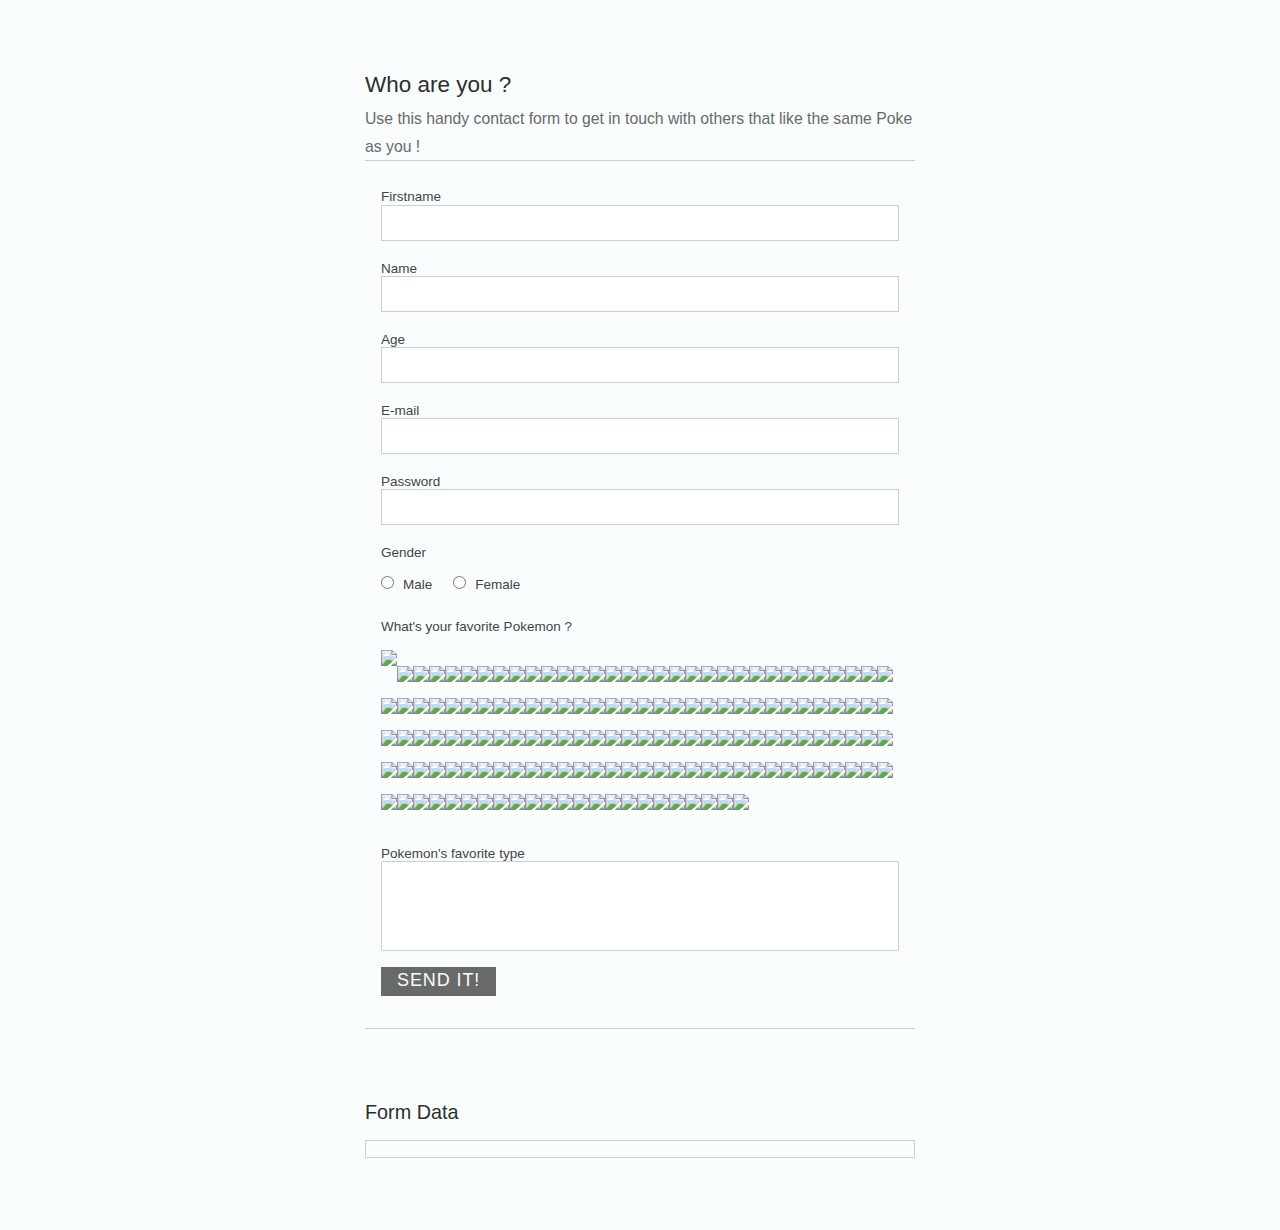
==== index.html @ 42c9fd8c "Add files via upload" ====
<!DOCTYPE html>
<html lang="en">

<head>
    <title>Pokeder</title>
    <meta charset="utf-8">
    <meta name="author" content="Laurine Lafontaine - Lucie Lesbats">
    <meta name="description" content="WEB Project" />
    <meta name="viewport" content="width=device-width, initial-scale=1.0, minimum-scale=1.0" />
    <link rel="stylesheet" href="css/styles.css">




</head>

<body>
    <section class="content">
        <h1 class="content__heading">Who are you ?</h1>
        <p class="content__lede">Use this handy contact form to get in touch with others that like the same Poke as you
            !</p>
        <form class="content__form contact-form">

            <div class="contact-form__input-group">
                <label class="contact-form__label" for="firstname">Firstname</label>
                <input class="contact-form__input contact-form__input--text" id="firstname" name="firstname" type="text" />
            </div>
            <div class="contact-form__input-group">
                <label class="contact-form__label" for="name">Name</label>
                <input class="contact-form__input contact-form__input--text" id="name" name="name" type="text" />
            </div>
            <div class="contact-form__input-group">
                <label class="contact-form__label" for="age">Age</label>
                <input class="contact-form__input contact-form__input--text" id="age" name="age" type="text" />
            </div>
            <div class="contact-form__input-group">
                <label class="contact-form__label" for="email">E-mail</label>
                <input class="contact-form__input contact-form__input--text" id="email" name="email" type="email" />
            </div>
            <div class="contact-form__input-group">
                <label class="contact-form__label" for="pwd">Password</label>
                <input class="contact-form__input contact-form__input--text" id="pwd" name="pwd" type="password" />
            </div>
            <div class="contact-form__input-group">
                <label class="contact-form__label" for="gender">Gender</label>
                <input class="contact-form__input contact-form__input--radio" id="gender-male" name="male" type="radio"
                    value="male" />
                <label class="contact-form__label contact-form__label--radio" for="gender-male">Male</label>
                <input class="contact-form__input contact-form__input--radio" id="gender-female" name="Female" type="radio"
                    value="female" />
                <label class="contact-form__label contact-form__label--radio" for="gender-female">Female</label>

            </div>
            <div class="contact-form__input-group">
                <label class="contact-form__label" for="pokeFav">What's your favorite Pokemon ?</label>
                <div id="pokemon">
                </div>
                <input id="pokeName" name="pokeName" type="hidden" value="">
                <div id="chosen"></div>
            </div>
            <div class="contact-form__input-group">
                <label class="contact-form__label" for="pokeType">Pokemon's favorite type</label>
                <select class="contact-form__input contact-form__input--select" id="pokeType" name="pokeType" multiple>

                </select>
            </div>

            <button class="contact-form__button" type="submit">Send It!</button>
        </form>
    </section>
    <div class="results">
        <h2 class="results__heading">Form Data</h2>
        <pre class="results__display-wrapper"><code class="results__display"></code></pre>
    </div>

    <script src="js/jquery-3.3.1.js"></script>
    <script src="js/script.js"></script>


</body>

</html>
---- css/styles.css ----
#pokemon {
    display: flex;
    flex-wrap: wrap;
}

* {
    margin: 0;
    padding: 0;
}

form {
    margin-top: 5em;
}

/* A simple reset. */
*,
::before,
::after {
    margin: 0;
    box-sizing: border-box;
}

/* Heydon Pickering’s lobotomized owl. Details: https://bit.ly/1H7MXUD */
*+* {
    margin-top: 16px;
    margin-top: 1rem;
}

/* Set up fonts, colors and all that jazz. */
body {
    background: #f9fdfe;
    color: #686a69;
    font-family: 'Open Sans', sans-serif;
    font-size: 18px;
    line-height: 1.75;
    text-rendering: optimizeLegibility;
    -webkit-font-smoothing: antialiased;
    -moz-osx-font-smoothing: grayscale;
}

/* Headings use a different font because they’re hipsters. */
h1,
h2 {
    color: #2a2f2c;
    font-family: Lato, sans-serif;
    font-weight: 300;
    line-height: 1.125;
}

/* Set up general layout rules for outer containers. */
.content,
.results {
    width: 90vw;
    max-width: 550px;
    margin: 8vh auto;
}

.content__heading {
    font-size: 125%;
}

.content__lede {
    margin-top: 8px;
    margin-top: 0.5rem;
    font-size: 87.5%;
}

.results__heading {
    font-size: 110%;
}

.results__display-wrapper {
    margin-top: 16px;
    margin-top: 1rem;
    padding: 8px 16px;
    padding: 0.5rem 1rem;
    background: #f9fdfe;
    border: 1px solid #cdcfcf;
    overflow-x: scroll;
}

.contact-form {
    position: relative;
    display: block;
    margin: 0;
    padding: 16px 0 32px;
    padding: 1rem 0 2rem;
    border-top: 1px solid #cdcfcf;
    border-bottom: 1px solid #cdcfcf;
    overflow: hidden;
}

.contact-form__input-group {
    margin-top: 4px;
    margin-top: 0.25rem;
    padding: 8px 16px;
    padding: 0.5rem 1rem;
}

.contact-form__label {
    display: block;
    color: #414643;
    font-family: Lato, sans-serif;
    font-size: 75%;
    line-height: 1.125;
}

.contact-form__label--checkbox-group {
    display: inline-block;
    margin-right: 16px;
    margin-right: 1rem;
    font-size: 75%;
}

.contact-form__label--checkbox,
.contact-form__label--radio {
    display: inline-block;
    margin-left: 4px;
    margin-left: 0.25rem;
}

.contact-form__input {
    display: block;
    margin-top: 0;
    padding: 8px 12px;
    padding: 0.5rem 0.75rem;
    border: 1px solid #cdcfcf;
    width: 100%;
    font-family: 'Open Sans', sans-serif;
    font-size: 16px;
    font-size: 1rem;
    transition: 150ms border-color linear;
}

.contact-form__input--checkbox,
.contact-form__input--radio {
    display: inline-block;
    width: auto;
}

.contact-form__input--checkbox~.contact-form__input--checkbox,
.contact-form__input--radio~.contact-form__input--radio {
    margin-left: 16px;
    margin-left: 1rem;
}

.contact-form__input:focus,
.contact-form__input:active {
    border-color: #686a69;
    outline: 0;
}

.contact-form__button {
    display: block;
    margin: 8px 16px 0;
    margin: 0.5rem 1rem 0;
    padding: 0 16px 2px;
    padding: 0 1rem 0.125rem;
    background-color: #686a69;
    border: 0;
    color: #f9fdfe;
    font-family: lato, sans-serif;
    font-size: 100%;
    letter-spacing: 0.05em;
    line-height: 1.5;
    text-transform: uppercase;
    transition: 150ms all linear;
}

.contact-form__button:hover,
.contact-form__button:active,
.contact-form__button:focus {
    background: #2a2f2c;
    cursor: pointer;
    outline: 0;
}
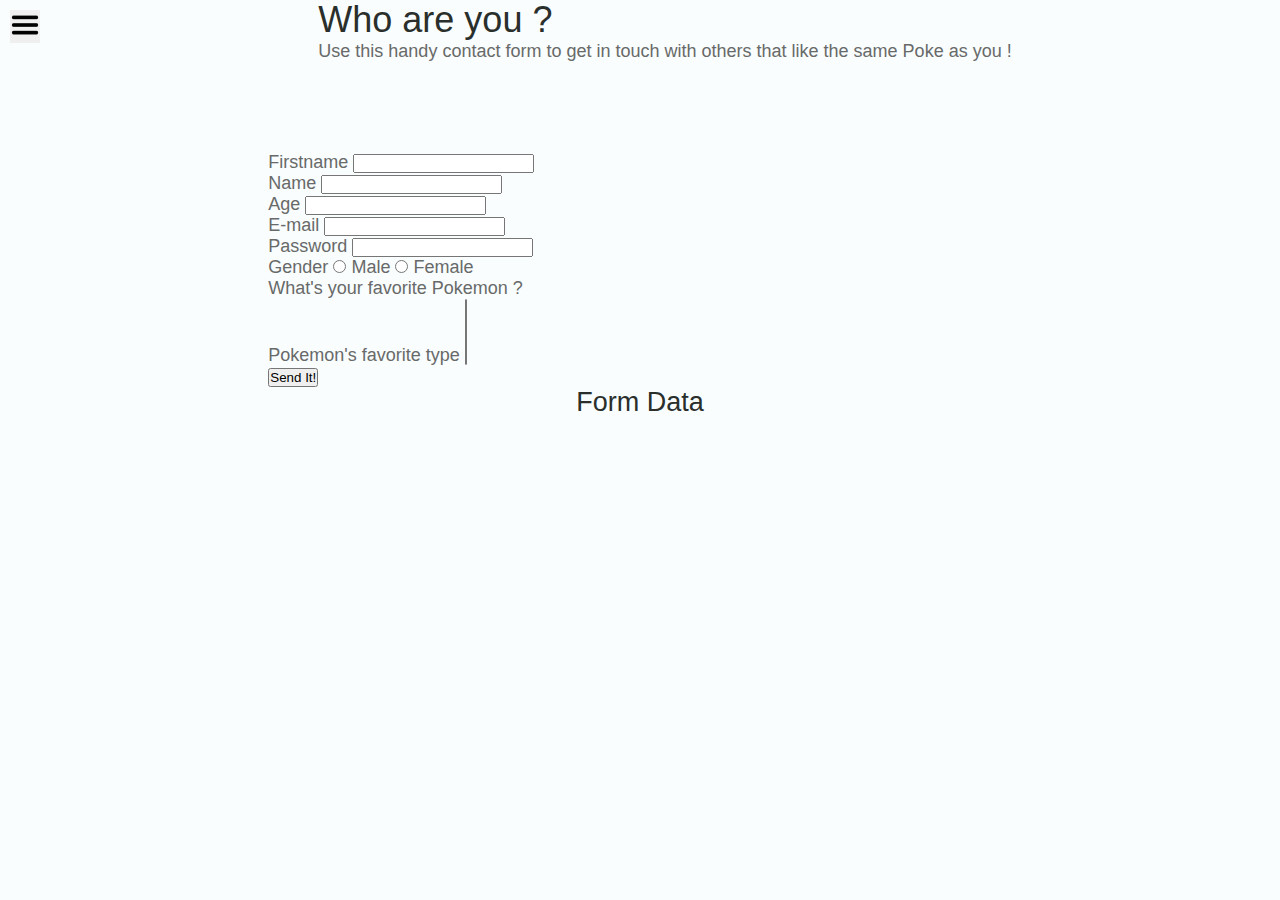
==== commit 9723a069: "Cours du 29/11" ====
--- a/index.html
+++ b/index.html
@@ -7,71 +7,74 @@
     <meta name="author" content="Laurine Lafontaine - Lucie Lesbats">
     <meta name="description" content="WEB Project" />
     <meta name="viewport" content="width=device-width, initial-scale=1.0, minimum-scale=1.0" />
+    <link rel="icon" href="img/favicon.png"/>
     <link rel="stylesheet" href="css/styles.css">
-
-
-
-
 </head>
 
 <body>
-    <section class="content">
-        <h1 class="content__heading">Who are you ?</h1>
-        <p class="content__lede">Use this handy contact form to get in touch with others that like the same Poke as you
-            !</p>
-        <form class="content__form contact-form">
+    <nav>
+        <ul>
+            <li>Item 1</li>
+            <li>Item 2</li>
+            <li>Item 3</li>
+            <li>Item 4</li>
+        </ul>
+    </nav>
+    <main>
+       <button type="button" id="bouton"><img src="img/menu_icon.png" alt="menu"/> </button>
+        <section class="content">
+            <h1 class="firstPar">Who are you ?</h1>
+            <p class=" firstPar">Use this handy contact form to get in touch with others that like the same Poke as you !</p>
+            <form>
+                <div>
+                    <label for="firstname">Firstname</label>
+                    <input id="firstname" name="firstname" type="text" />
+                </div>
+                <div>
+                    <label for="name">Name</label>
+                    <input id="name" name="name" type="text" />
+                </div>
+                <div>
+                    <label for="age">Age</label>
+                    <input id="age" name="age" type="text" />
+                </div>
+                <div>
+                    <label for="email">E-mail</label>
+                    <input id="email" name="email" type="email" />
+                </div>
+                <div>
+                    <label for="pwd">Password</label>
+                    <input id="pwd" name="pwd" type="password" />
+                </div>
+                <div>
+                    <label for="gender">Gender</label>
+                    <input id="gender-male" name="male" type="radio" value="male" />
+                    <label for="gender-male">Male</label>
+                    <input id="gender-female" name="Female" type="radio" value="female" />
+                    <label for="gender-female">Female</label>
 
-            <div class="contact-form__input-group">
-                <label class="contact-form__label" for="firstname">Firstname</label>
-                <input class="contact-form__input contact-form__input--text" id="firstname" name="firstname" type="text" />
-            </div>
-            <div class="contact-form__input-group">
-                <label class="contact-form__label" for="name">Name</label>
-                <input class="contact-form__input contact-form__input--text" id="name" name="name" type="text" />
-            </div>
-            <div class="contact-form__input-group">
-                <label class="contact-form__label" for="age">Age</label>
-                <input class="contact-form__input contact-form__input--text" id="age" name="age" type="text" />
-            </div>
-            <div class="contact-form__input-group">
-                <label class="contact-form__label" for="email">E-mail</label>
-                <input class="contact-form__input contact-form__input--text" id="email" name="email" type="email" />
-            </div>
-            <div class="contact-form__input-group">
-                <label class="contact-form__label" for="pwd">Password</label>
-                <input class="contact-form__input contact-form__input--text" id="pwd" name="pwd" type="password" />
-            </div>
-            <div class="contact-form__input-group">
-                <label class="contact-form__label" for="gender">Gender</label>
-                <input class="contact-form__input contact-form__input--radio" id="gender-male" name="male" type="radio"
-                    value="male" />
-                <label class="contact-form__label contact-form__label--radio" for="gender-male">Male</label>
-                <input class="contact-form__input contact-form__input--radio" id="gender-female" name="Female" type="radio"
-                    value="female" />
-                <label class="contact-form__label contact-form__label--radio" for="gender-female">Female</label>
+                </div>
+                <div>
+                    <label for="pokeFav">What's your favorite Pokemon ?</label>
+                    <div id="pokemon">
+                    </div>
+                    <input id="pokeName" name="pokeName" type="hidden" value="">
+                    <div id="chosen"></div>
+                </div>
+                <div>
+                    <label for="pokeType">Pokemon's favorite type</label>
+                    <select id="pokeType" name="pokeType" multiple>
 
-            </div>
-            <div class="contact-form__input-group">
-                <label class="contact-form__label" for="pokeFav">What's your favorite Pokemon ?</label>
-                <div id="pokemon">
+                    </select>
                 </div>
-                <input id="pokeName" name="pokeName" type="hidden" value="">
-                <div id="chosen"></div>
-            </div>
-            <div class="contact-form__input-group">
-                <label class="contact-form__label" for="pokeType">Pokemon's favorite type</label>
-                <select class="contact-form__input contact-form__input--select" id="pokeType" name="pokeType" multiple>
-
-                </select>
-            </div>
-
-            <button class="contact-form__button" type="submit">Send It!</button>
-        </form>
-    </section>
-    <div class="results">
-        <h2 class="results__heading">Form Data</h2>
-        <pre class="results__display-wrapper"><code class="results__display"></code></pre>
-    </div>
+                <button type="submit">Send It!</button>
+            </form>
+        </section>
+        <div class="results">
+            <h2>Form Data</h2>
+            <pre><code></code></pre>
+        </div>
+    </main>
 
     <script src="js/jquery-3.3.1.js"></script>
     <script src="js/script.js"></script>
--- a/css/styles.css
+++ b/css/styles.css
@@ -1,176 +1,80 @@
+body {
+    background: #f9fdfe;
+    color: #686a69;
+    font-family: 'Open Sans', sans-serif;
+    font-size: 18px;
+}
+* {
+    margin: 0;
+    padding: 0;
+}
+
+
+
+/* Nav */
+#bouton{
+    transition: all 1s cubic-bezier(0.65,0.01,0.3,1);
+    position: fixed;
+    top: 0;
+    left: 0;
+    transform: translateX(0px);
+    border: none;
+    margin: 10px;
+}
+#bouton img{
+    width: 30px;
+}
+nav {
+    width: 300px;
+    height: 100vh;
+    background-color: aqua;
+    margin: 0;
+    position: fixed;
+    top: 0;
+    left: 0;
+    transform: translateX(-300px);
+    transition: transform 1s cubic-bezier(0.65,0.01,0.3,1);
+}
+.actived{
+    transform: translateX(0px);
+}
+.decale{
+    transform: translateX(300px)!important;
+}
+
+
+
+/* Main */
+h1, h2 {
+    color: #2a2f2c;
+    font-family: Lato, sans-serif;
+    font-weight: 300;
+    line-height: 1.125;
+}
+.firstPar{
+    margin-left: 50px;
+}
+main{
+    display: flex;
+    flex-direction: column;
+    justify-content: center;
+    align-content: center;
+    align-items: center;
+}
+
 #pokemon {
     display: flex;
     flex-wrap: wrap;
 }
 
-* {
-    margin: 0;
-    padding: 0;
-}
+
 
 form {
     margin-top: 5em;
 }
 
-/* A simple reset. */
-*,
-::before,
-::after {
-    margin: 0;
-    box-sizing: border-box;
-}
 
-/* Heydon Pickering’s lobotomized owl. Details: https://bit.ly/1H7MXUD */
-*+* {
-    margin-top: 16px;
-    margin-top: 1rem;
-}
 
-/* Set up fonts, colors and all that jazz. */
-body {
-    background: #f9fdfe;
-    color: #686a69;
-    font-family: 'Open Sans', sans-serif;
-    font-size: 18px;
-    line-height: 1.75;
-    text-rendering: optimizeLegibility;
-    -webkit-font-smoothing: antialiased;
-    -moz-osx-font-smoothing: grayscale;
-}
 
-/* Headings use a different font because they’re hipsters. */
-h1,
-h2 {
-    color: #2a2f2c;
-    font-family: Lato, sans-serif;
-    font-weight: 300;
-    line-height: 1.125;
-}
 
-/* Set up general layout rules for outer containers. */
-.content,
-.results {
-    width: 90vw;
-    max-width: 550px;
-    margin: 8vh auto;
-}
 
-.content__heading {
-    font-size: 125%;
-}
-
-.content__lede {
-    margin-top: 8px;
-    margin-top: 0.5rem;
-    font-size: 87.5%;
-}
-
-.results__heading {
-    font-size: 110%;
-}
-
-.results__display-wrapper {
-    margin-top: 16px;
-    margin-top: 1rem;
-    padding: 8px 16px;
-    padding: 0.5rem 1rem;
-    background: #f9fdfe;
-    border: 1px solid #cdcfcf;
-    overflow-x: scroll;
-}
-
-.contact-form {
-    position: relative;
-    display: block;
-    margin: 0;
-    padding: 16px 0 32px;
-    padding: 1rem 0 2rem;
-    border-top: 1px solid #cdcfcf;
-    border-bottom: 1px solid #cdcfcf;
-    overflow: hidden;
-}
-
-.contact-form__input-group {
-    margin-top: 4px;
-    margin-top: 0.25rem;
-    padding: 8px 16px;
-    padding: 0.5rem 1rem;
-}
-
-.contact-form__label {
-    display: block;
-    color: #414643;
-    font-family: Lato, sans-serif;
-    font-size: 75%;
-    line-height: 1.125;
-}
-
-.contact-form__label--checkbox-group {
-    display: inline-block;
-    margin-right: 16px;
-    margin-right: 1rem;
-    font-size: 75%;
-}
-
-.contact-form__label--checkbox,
-.contact-form__label--radio {
-    display: inline-block;
-    margin-left: 4px;
-    margin-left: 0.25rem;
-}
-
-.contact-form__input {
-    display: block;
-    margin-top: 0;
-    padding: 8px 12px;
-    padding: 0.5rem 0.75rem;
-    border: 1px solid #cdcfcf;
-    width: 100%;
-    font-family: 'Open Sans', sans-serif;
-    font-size: 16px;
-    font-size: 1rem;
-    transition: 150ms border-color linear;
-}
-
-.contact-form__input--checkbox,
-.contact-form__input--radio {
-    display: inline-block;
-    width: auto;
-}
-
-.contact-form__input--checkbox~.contact-form__input--checkbox,
-.contact-form__input--radio~.contact-form__input--radio {
-    margin-left: 16px;
-    margin-left: 1rem;
-}
-
-.contact-form__input:focus,
-.contact-form__input:active {
-    border-color: #686a69;
-    outline: 0;
-}
-
-.contact-form__button {
-    display: block;
-    margin: 8px 16px 0;
-    margin: 0.5rem 1rem 0;
-    padding: 0 16px 2px;
-    padding: 0 1rem 0.125rem;
-    background-color: #686a69;
-    border: 0;
-    color: #f9fdfe;
-    font-family: lato, sans-serif;
-    font-size: 100%;
-    letter-spacing: 0.05em;
-    line-height: 1.5;
-    text-transform: uppercase;
-    transition: 150ms all linear;
-}
-
-.contact-form__button:hover,
-.contact-form__button:active,
-.contact-form__button:focus {
-    background: #2a2f2c;
-    cursor: pointer;
-    outline: 0;
-}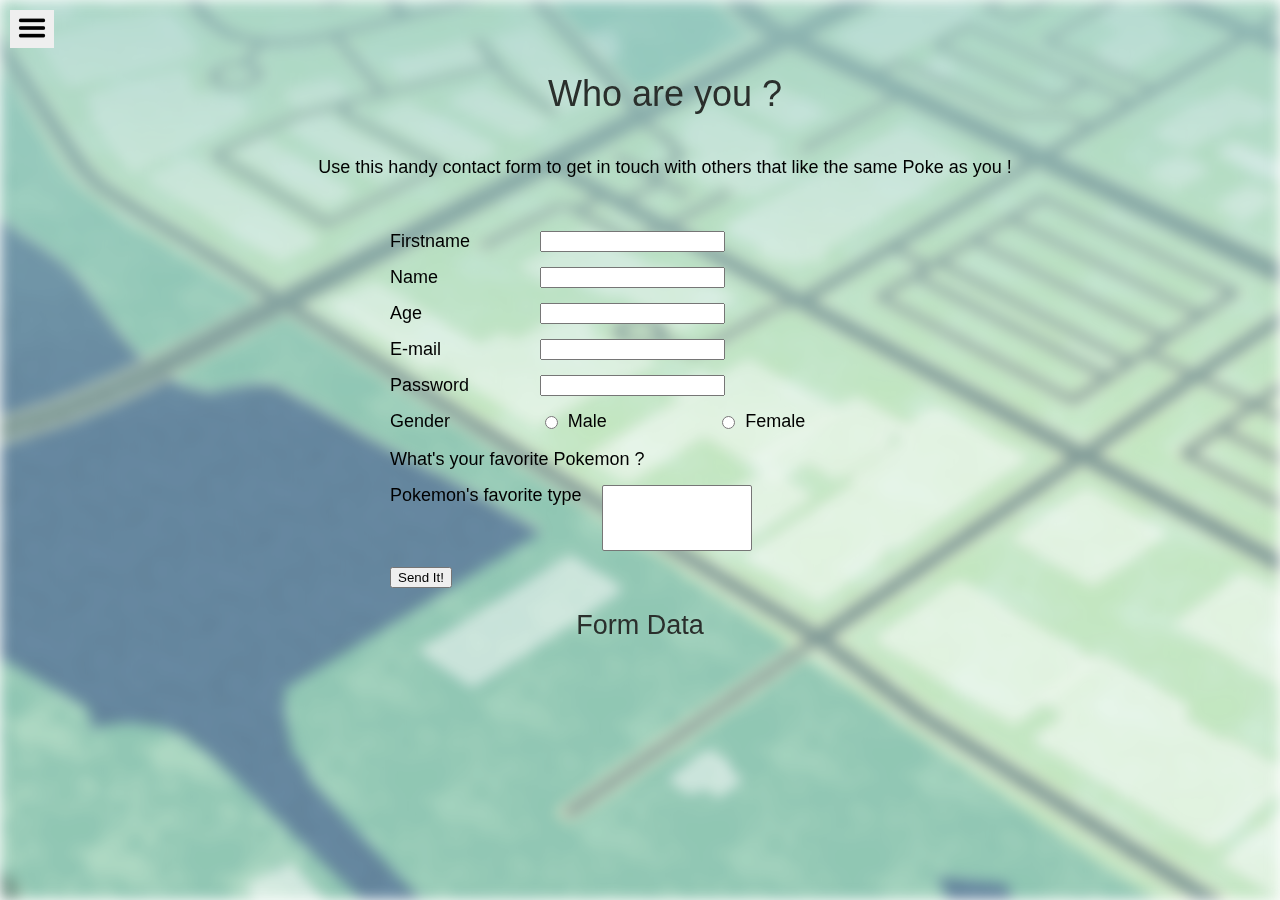
==== commit 6738e5a0: "4 dec" ====
--- a/index.html
+++ b/index.html
@@ -22,46 +22,46 @@
     </nav>
     <main>
        <button type="button" id="bouton"><img src="img/menu_icon.png" alt="menu"/> </button>
-        <section class="content">
+        <section id="content">
             <h1 class="firstPar">Who are you ?</h1>
             <p class=" firstPar">Use this handy contact form to get in touch with others that like the same Poke as you !</p>
             <form>
-                <div>
-                    <label for="firstname">Firstname</label>
+                <div class="divs">
+                    <label for="firstname" class="label">Firstname</label>
                     <input id="firstname" name="firstname" type="text" />
                 </div>
-                <div>
-                    <label for="name">Name</label>
+                <div class="divs">
+                    <label for="name" class="label">Name</label>
                     <input id="name" name="name" type="text" />
                 </div>
-                <div>
-                    <label for="age">Age</label>
+                <div class="divs">
+                    <label for="age" class="label">Age</label>
                     <input id="age" name="age" type="text" />
                 </div>
-                <div>
-                    <label for="email">E-mail</label>
+                <div class="divs">
+                    <label for="email" class="label">E-mail</label>
                     <input id="email" name="email" type="email" />
                 </div>
-                <div>
-                    <label for="pwd">Password</label>
+                <div class="divs">
+                    <label for="pwd" class="label">Password</label>
                     <input id="pwd" name="pwd" type="password" />
                 </div>
-                <div>
-                    <label for="gender">Gender</label>
+                <div class="divs">
+                    <label for="gender" class="label">Gender</label>
                     <input id="gender-male" name="male" type="radio" value="male" />
-                    <label for="gender-male">Male</label>
+                    <label for="gender-male" class="label">Male</label>
                     <input id="gender-female" name="Female" type="radio" value="female" />
-                    <label for="gender-female">Female</label>
+                    <label for="gender-female" class="label">Female</label>
 
                 </div>
-                <div>
+                <div class="divs">
                     <label for="pokeFav">What's your favorite Pokemon ?</label>
                     <div id="pokemon">
                     </div>
                     <input id="pokeName" name="pokeName" type="hidden" value="">
                     <div id="chosen"></div>
                 </div>
-                <div>
+                <div class="divs">
                     <label for="pokeType">Pokemon's favorite type</label>
                     <select id="pokeType" name="pokeType" multiple>
 
--- a/css/styles.css
+++ b/css/styles.css
@@ -1,12 +1,20 @@
 body {
-    background: #f9fdfe;
-    color: #686a69;
-    font-family: 'Open Sans', sans-serif;
+    color: black;
+    font-family: Lato, sans-serif;
     font-size: 18px;
+    margin: 0;
 }
-* {
-    margin: 0;
-    padding: 0;
+body::before{
+    content: '';
+    background-image: url(../img/background.jpg);
+    background-size: cover;
+    height: 100vh;
+    width: 100vw;
+    position: fixed;
+    top: 0;
+    left: 0;
+    z-index: -1;
+    filter:blur(7px) grayscale(70%);
 }
 
 
@@ -20,6 +28,7 @@
     transform: translateX(0px);
     border: none;
     margin: 10px;
+    padding: 3px 7px 2px 7px;
 }
 #bouton img{
     width: 30px;
@@ -47,9 +56,12 @@
 /* Main */
 h1, h2 {
     color: #2a2f2c;
-    font-family: Lato, sans-serif;
+    font-weight: bold;
     font-weight: 300;
     line-height: 1.125;
+}
+h1{
+    text-align: center;
 }
 .firstPar{
     margin-left: 50px;
@@ -57,11 +69,17 @@
 main{
     display: flex;
     flex-direction: column;
-    justify-content: center;
     align-content: center;
     align-items: center;
+    height: 100vh;
 }
-
+#content{
+    margin-top: 50px;
+    width: 800px;
+    display: flex;
+    flex-direction: column;
+    align-items: center;
+}
 #pokemon {
     display: flex;
     flex-wrap: wrap;
@@ -70,7 +88,24 @@
 
 
 form {
-    margin-top: 5em;
+    margin-top: 20px;
+    width: 500px;
+}
+.divs{
+    display: flex;
+    flex-direction: row;
+    margin: 15px 0;
+}
+.label{
+    display: block;
+    width: 150px;
+}
+#gender-female, #gender-male{
+    margin: 5px 10px;
+}
+#pokeType{
+    width: 150px;
+    margin-left: 20px;
 }
 
 
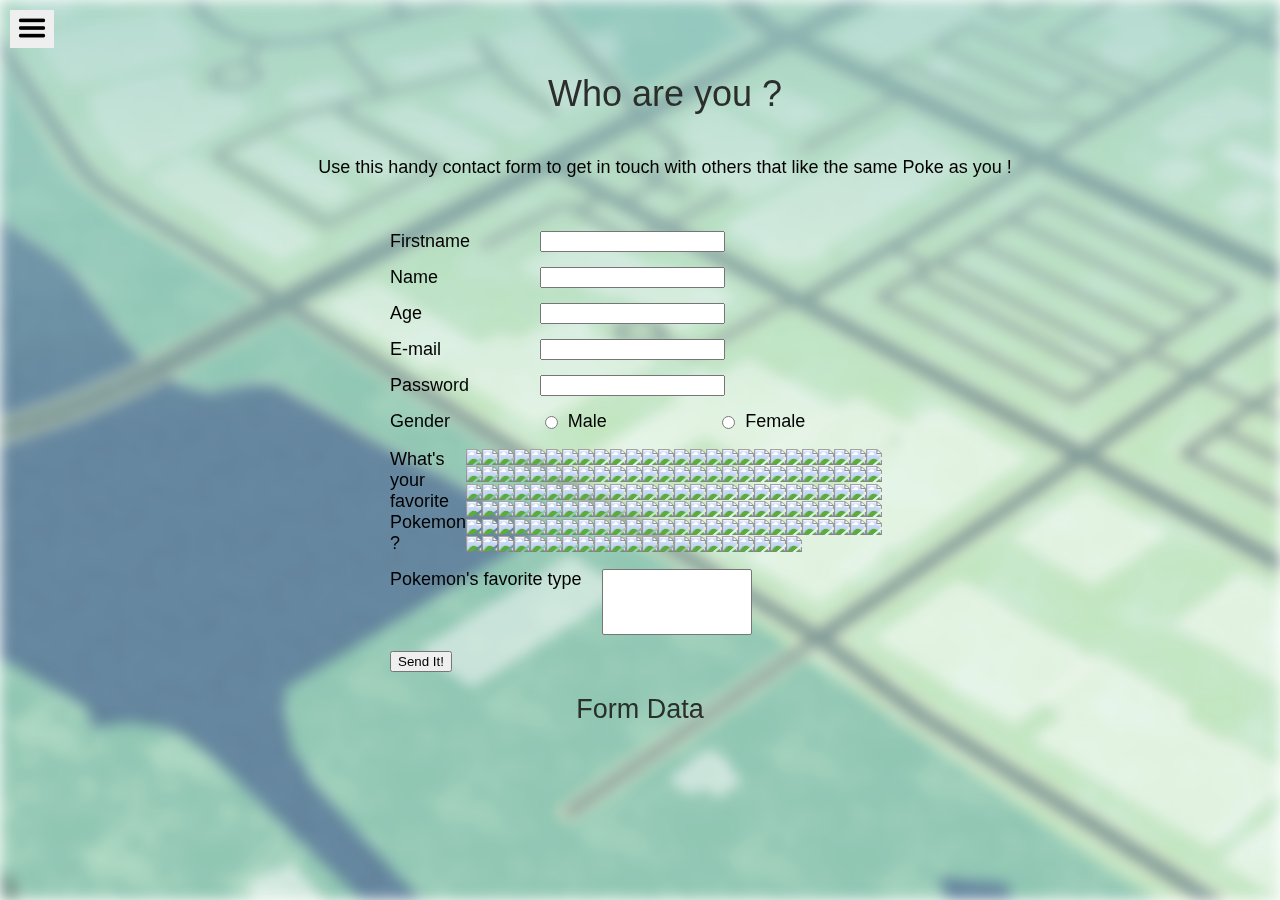
==== commit 3c9b9635: "6 dec" ====
--- a/index.html
+++ b/index.html
@@ -78,7 +78,7 @@
 
     <script src="js/jquery-3.3.1.js"></script>
     <script src="js/script.js"></script>
-
+    <script src="js/menu.js"></script>
 
 </body>
 
--- a/css/styles.css
+++ b/css/styles.css
@@ -110,6 +110,23 @@
 
 
 
+/* Slider */ 
+.section{
+    display: flex;
+    flex-direction: row;
+    justify-content: center;
+}
+
+.lesDiv img {
+    width: 300px;
+}
+.lesDiv p {
+    width: 200px;
+}
+.active{
+    display: block;
+}
 
 
 
+
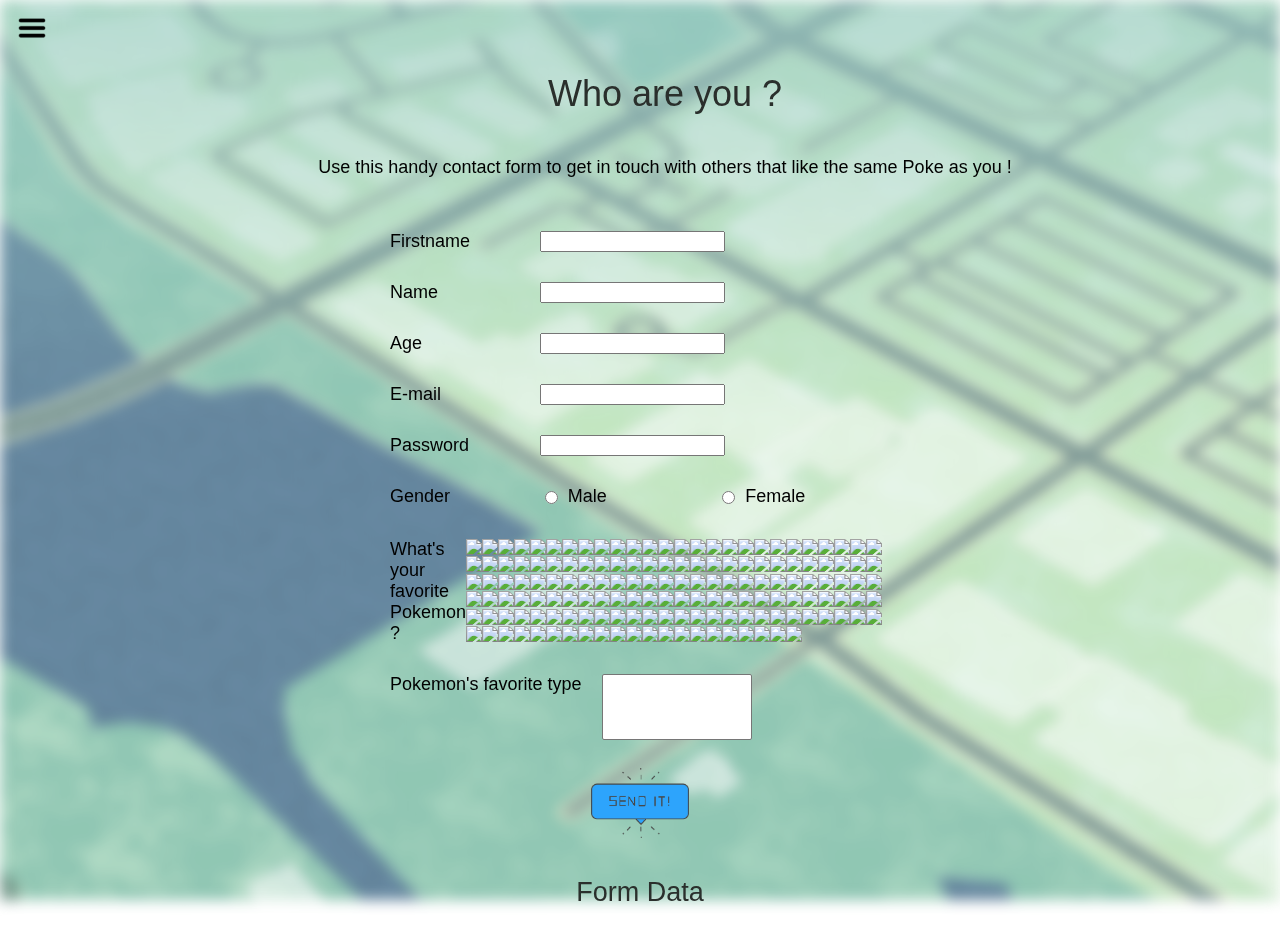
==== commit 443f8d23: "6 dec v2" ====
--- a/index.html
+++ b/index.html
@@ -67,7 +67,7 @@
 
                     </select>
                 </div>
-                <button type="submit">Send It!</button>
+                <button type="submit" id="sendIt"><img src="img/btnSendIt.png"/> </button>
             </form>
         </section>
         <div class="results">
--- a/css/styles.css
+++ b/css/styles.css
@@ -17,8 +17,6 @@
     filter:blur(7px) grayscale(70%);
 }
 
-
-
 /* Nav */
 #bouton{
     transition: all 1s cubic-bezier(0.65,0.01,0.3,1);
@@ -29,6 +27,8 @@
     border: none;
     margin: 10px;
     padding: 3px 7px 2px 7px;
+    background: none;
+    border: none;
 }
 #bouton img{
     width: 30px;
@@ -71,7 +71,7 @@
     flex-direction: column;
     align-content: center;
     align-items: center;
-    height: 100vh;
+    min-height: 100vh;
 }
 #content{
     margin-top: 50px;
@@ -84,12 +84,13 @@
     display: flex;
     flex-wrap: wrap;
 }
-
-
-
+/* Form */
 form {
     margin-top: 20px;
     width: 500px;
+    height: auto;
+    display: flex;
+    flex-direction: column;
 }
 .divs{
     display: flex;
@@ -107,26 +108,54 @@
     width: 150px;
     margin-left: 20px;
 }
+#sendIt{
+    background: none;
+    border: none;
+    height: 100px;
+}
+#sendIt img{
+    height: 70px;
+}
 
 
 
 /* Slider */ 
-.section{
+.section, .sectionBtnSlide{
     display: flex;
+    flex-direction: column;
+    justify-content: center;
+    align-content: center;
+}
+.sectionBtnSlide{
     flex-direction: row;
-    justify-content: center;
 }
-
+.lesDiv{
+    display: none;
+}
+.divActive{
+    display: flex;
+    flex-direction: column;
+    align-items: center;
+}
 .lesDiv img {
     width: 300px;
 }
 .lesDiv p {
-    width: 200px;
+    width: 250px;
+    text-align: justify;
 }
 .active{
     display: block;
 }
+.btnSlide{
+    margin: 0 100px;
+}
+.btnSlide, .btnSlide img{
+    width: 50px;
+    height: 50px;
+    background: none;
+    border: none;
+}
 
 
 
-
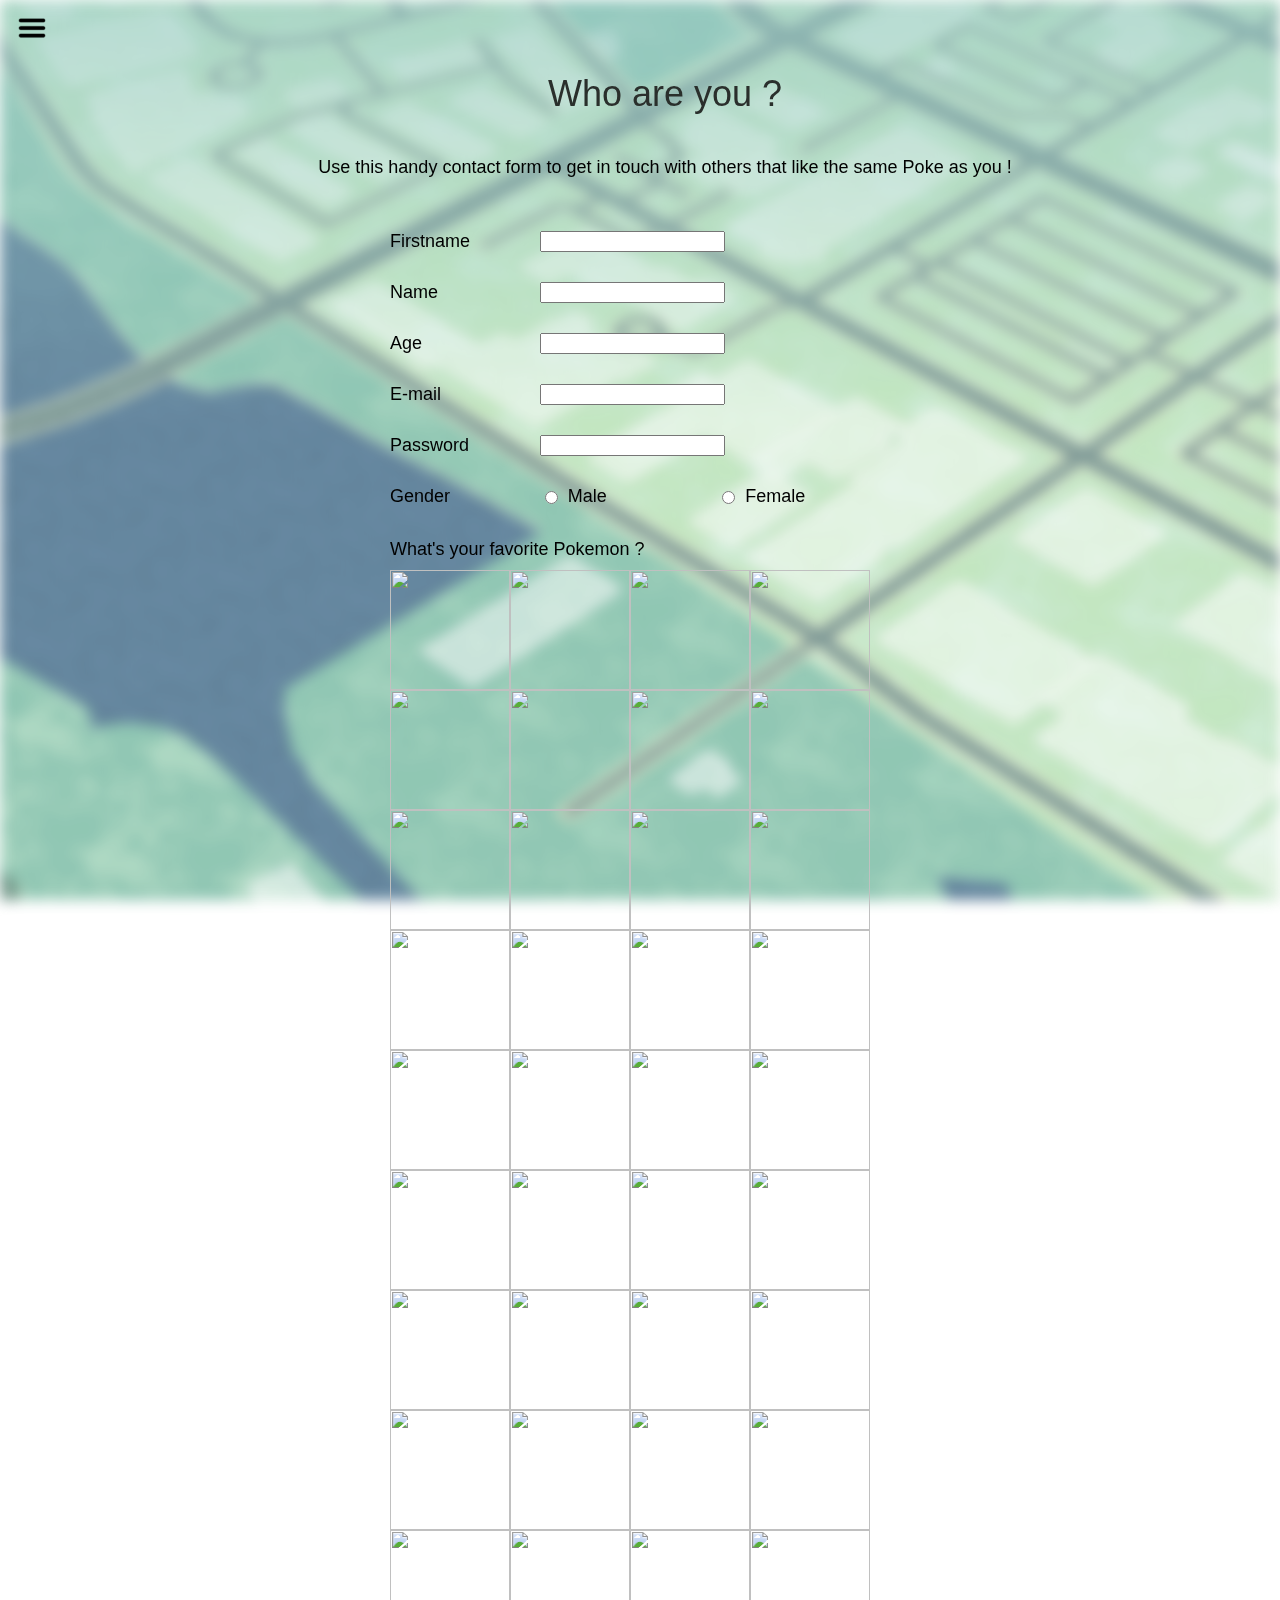
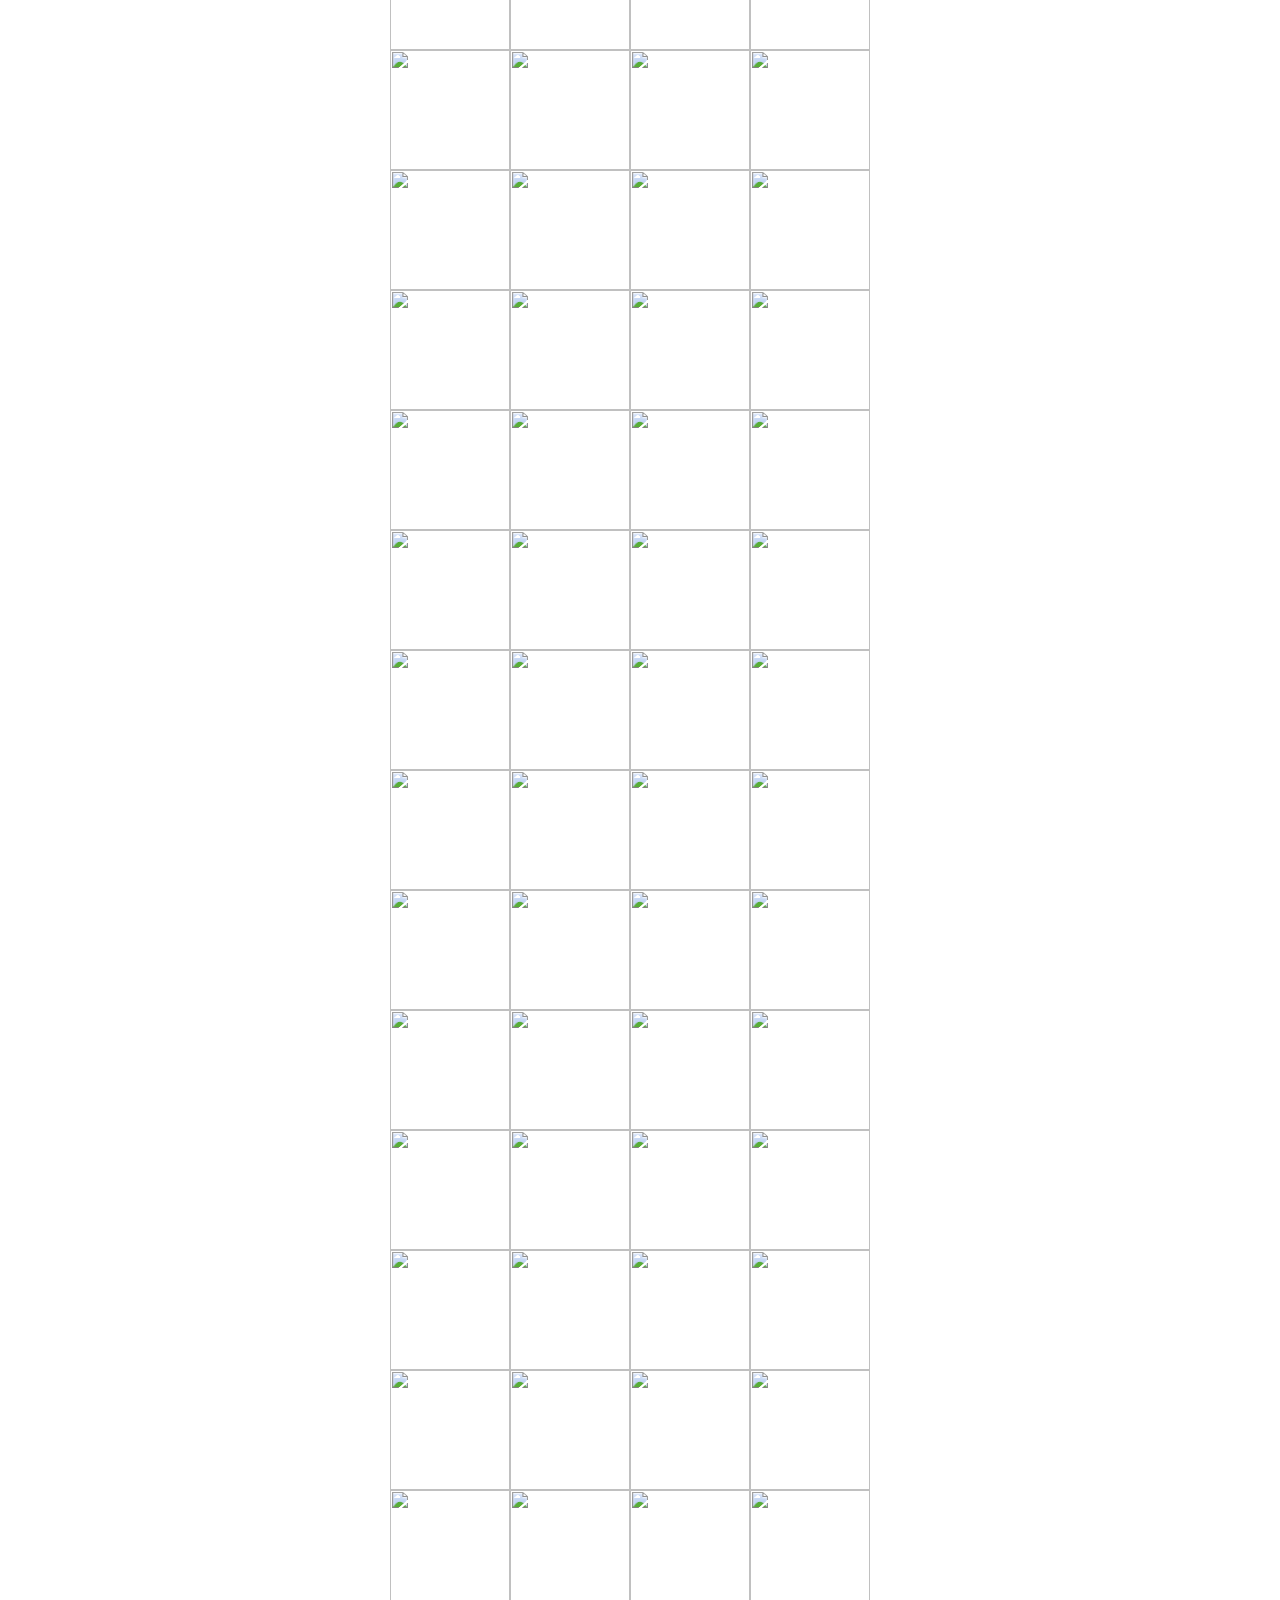
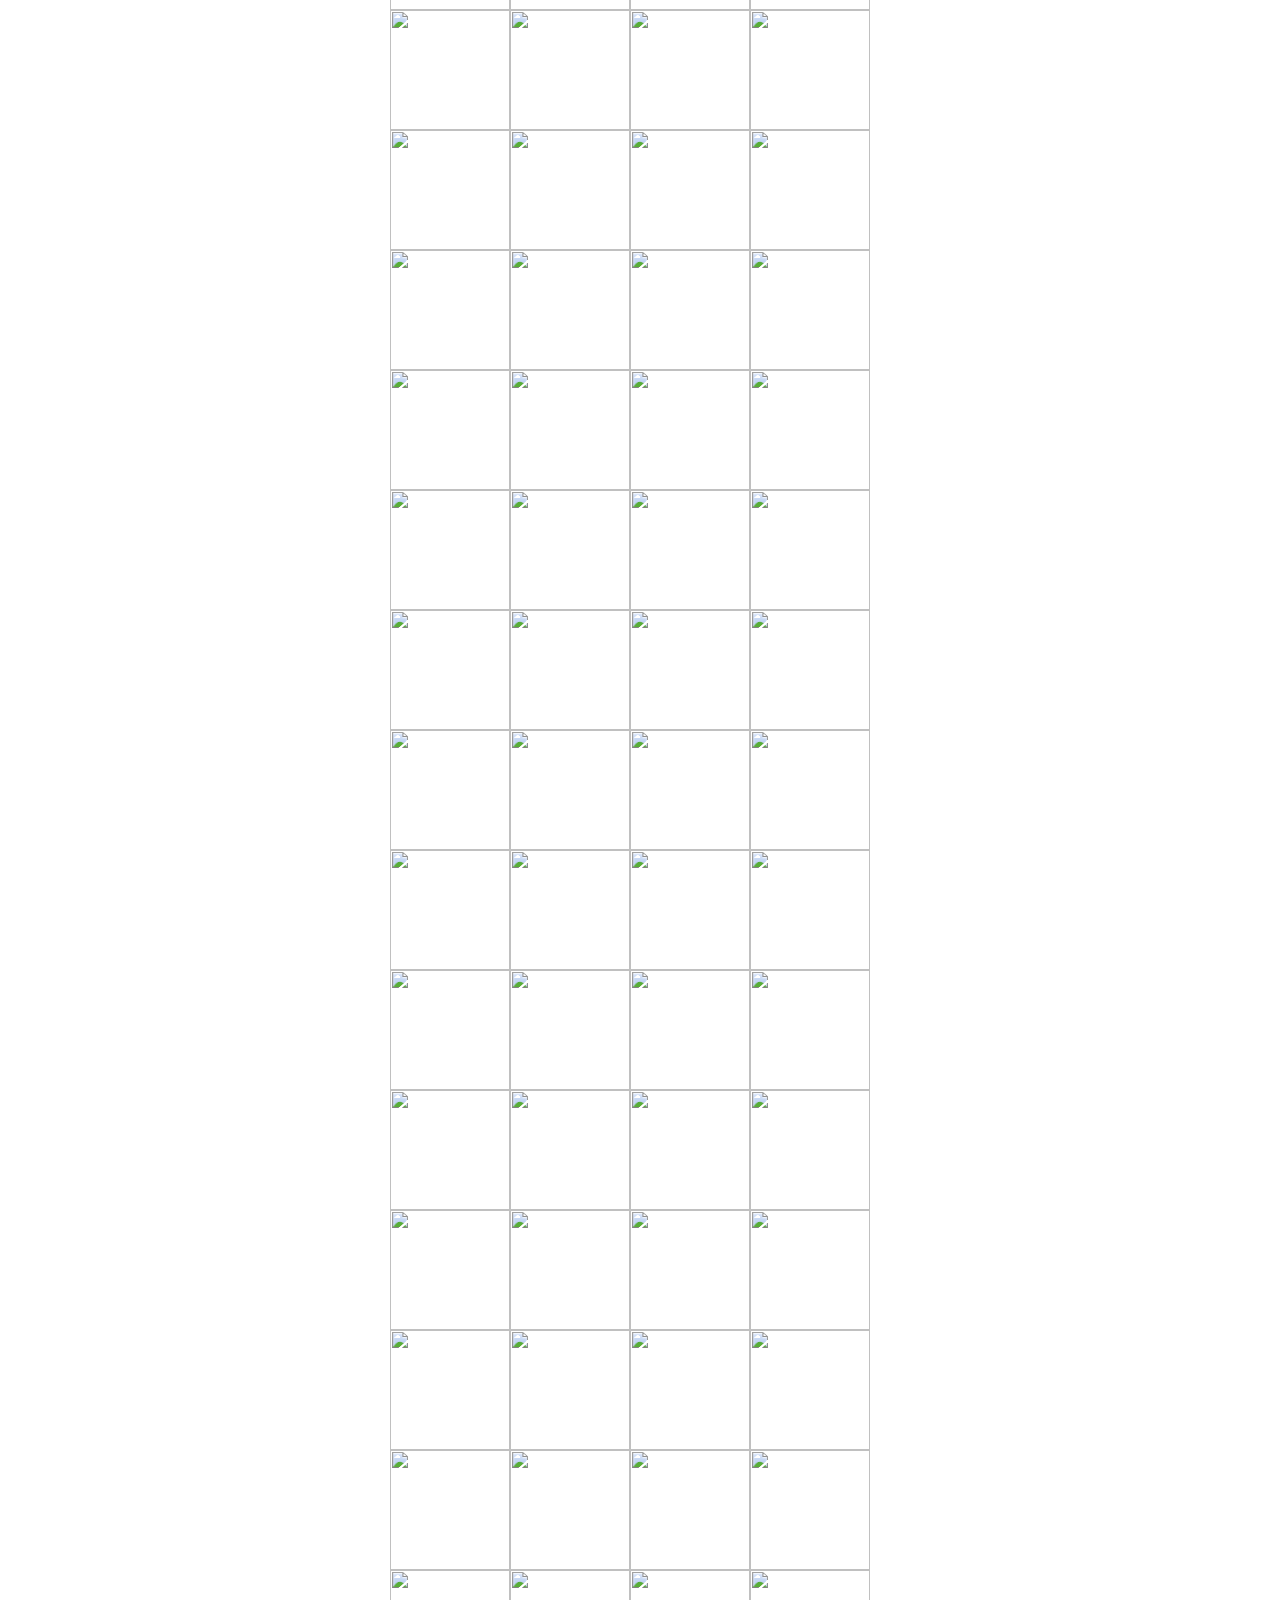
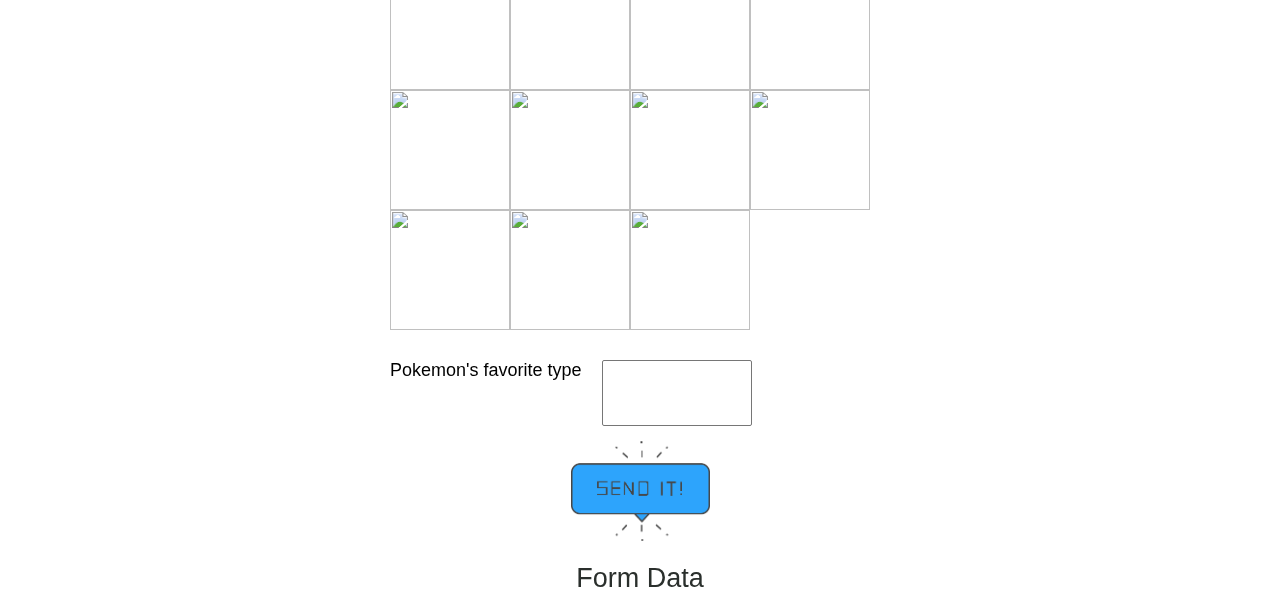
==== commit 2c134b98: "6 dec v3" ====
--- a/index.html
+++ b/index.html
@@ -23,7 +23,7 @@
     <main>
        <button type="button" id="bouton"><img src="img/menu_icon.png" alt="menu"/> </button>
         <section id="content">
-            <h1 class="firstPar">Who are you ?</h1>
+            <h1 class="firstPar" id="who">Who are you ?</h1>
             <p class=" firstPar">Use this handy contact form to get in touch with others that like the same Poke as you !</p>
             <form>
                 <div class="divs">
@@ -52,9 +52,8 @@
                     <label for="gender-male" class="label">Male</label>
                     <input id="gender-female" name="Female" type="radio" value="female" />
                     <label for="gender-female" class="label">Female</label>
-
                 </div>
-                <div class="divs">
+                <div class="divs" id="divFavorite">
                     <label for="pokeFav">What's your favorite Pokemon ?</label>
                     <div id="pokemon">
                     </div>
@@ -64,10 +63,9 @@
                 <div class="divs">
                     <label for="pokeType">Pokemon's favorite type</label>
                     <select id="pokeType" name="pokeType" multiple>
-
                     </select>
                 </div>
-                <button type="submit" id="sendIt"><img src="img/btnSendIt.png"/> </button>
+                <input type="submit" id="sendIt" value="Send it">
             </form>
         </section>
         <div class="results">
--- a/css/styles.css
+++ b/css/styles.css
@@ -4,7 +4,8 @@
     font-size: 18px;
     margin: 0;
 }
-body::before{
+
+body::before {
     content: '';
     background-image: url(../img/background.jpg);
     background-size: cover;
@@ -14,12 +15,12 @@
     top: 0;
     left: 0;
     z-index: -1;
-    filter:blur(7px) grayscale(70%);
+    filter: blur(7px) grayscale(70%);
 }
 
 /* Nav */
-#bouton{
-    transition: all 1s cubic-bezier(0.65,0.01,0.3,1);
+#bouton {
+    transition: all 1s cubic-bezier(0.65, 0.01, 0.3, 1);
     position: fixed;
     top: 0;
     left: 0;
@@ -30,60 +31,89 @@
     background: none;
     border: none;
 }
-#bouton img{
+
+#bouton img {
     width: 30px;
 }
+
 nav {
     width: 300px;
     height: 100vh;
-    background-color: aqua;
+    background-color: rgba(100, 100, 100, 0.3);
     margin: 0;
     position: fixed;
     top: 0;
     left: 0;
     transform: translateX(-300px);
-    transition: transform 1s cubic-bezier(0.65,0.01,0.3,1);
-}
-.actived{
+    transition: transform 1s cubic-bezier(0.65, 0.01, 0.3, 1);
+}
+
+.actived {
     transform: translateX(0px);
 }
-.decale{
-    transform: translateX(300px)!important;
+
+.decale {
+    transform: translateX(300px) !important;
 }
 
 
 
 /* Main */
-h1, h2 {
+h1,
+h2 {
     color: #2a2f2c;
     font-weight: bold;
     font-weight: 300;
     line-height: 1.125;
 }
-h1{
+
+h1 {
     text-align: center;
 }
-.firstPar{
+
+#who {
+    animation: title 5s linear infinite normal;
+}
+
+@keyframes title {
+    0%, 10%, 20%, 100% {
+        transform: translateY(0);
+    }
+    
+    5% {
+        transform: translateY(-20px);
+    }
+
+    15% {
+        transform: translateY(-10px);
+    }
+}
+
+.firstPar {
     margin-left: 50px;
 }
-main{
+
+main {
     display: flex;
     flex-direction: column;
     align-content: center;
     align-items: center;
     min-height: 100vh;
 }
-#content{
+
+#content {
     margin-top: 50px;
     width: 800px;
     display: flex;
     flex-direction: column;
     align-items: center;
 }
+
 #pokemon {
     display: flex;
     flex-wrap: wrap;
 }
+
 /* Form */
 form {
     margin-top: 20px;
@@ -92,70 +122,100 @@
     display: flex;
     flex-direction: column;
 }
-.divs{
+
+.divs {
     display: flex;
     flex-direction: row;
     margin: 15px 0;
 }
-.label{
+
+#divFavorite {
+    flex-direction: column;
+}
+
+#divFavorite label {
+    margin-bottom: 10px;
+}
+
+.label {
     display: block;
     width: 150px;
 }
-#gender-female, #gender-male{
+
+#gender-female,
+#gender-male {
     margin: 5px 10px;
 }
-#pokeType{
+
+#pokemon img {
+    width: 120px;
+    height: 120px;
+}
+
+#pokeType {
     width: 150px;
     margin-left: 20px;
 }
-#sendIt{
-    background: none;
+
+#sendIt {
+    background-image: url(../img/btnSendIt.png);
+    background-size: contain;
+    background-color: rgba(0, 0, 0, 0);
+    background-repeat: no-repeat;
+    background-position: center;
+    color: rgba(0, 0, 0, 0);
     border: none;
     height: 100px;
-}
-#sendIt img{
-    height: 70px;
-}
-
-
-
-/* Slider */ 
-.section, .sectionBtnSlide{
+    width: 200px;
+    margin-left: auto;
+    margin-right: auto;
+}
+
+
+/* Slider */
+.section,
+.sectionBtnSlide {
     display: flex;
     flex-direction: column;
     justify-content: center;
     align-content: center;
 }
-.sectionBtnSlide{
+
+.sectionBtnSlide {
     flex-direction: row;
 }
-.lesDiv{
+
+.lesDiv {
     display: none;
 }
-.divActive{
+
+.divActive {
     display: flex;
     flex-direction: column;
     align-items: center;
 }
+
 .lesDiv img {
     width: 300px;
 }
+
 .lesDiv p {
     width: 250px;
     text-align: justify;
 }
-.active{
+
+.active {
     display: block;
 }
-.btnSlide{
+
+.btnSlide {
     margin: 0 100px;
 }
-.btnSlide, .btnSlide img{
+
+.btnSlide,
+.btnSlide img {
     width: 50px;
     height: 50px;
     background: none;
     border: none;
-}
-
-
-
+}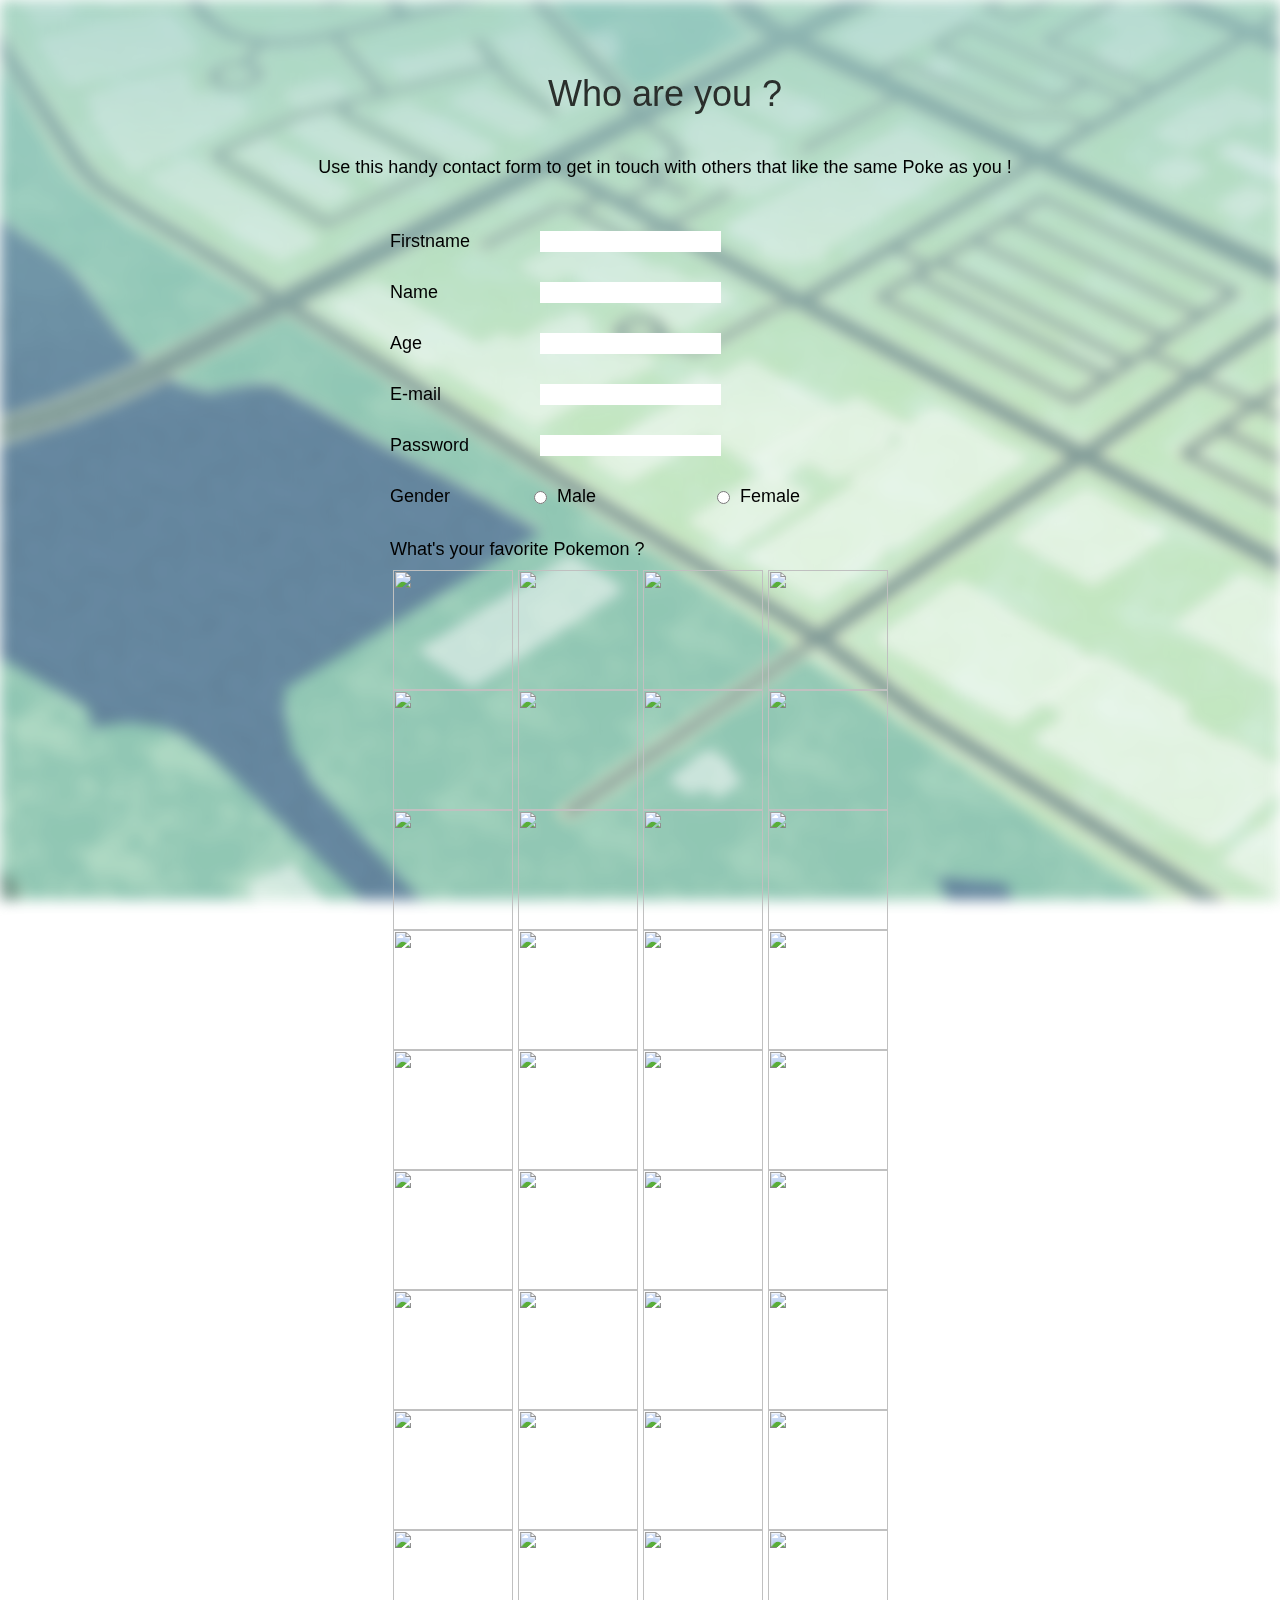
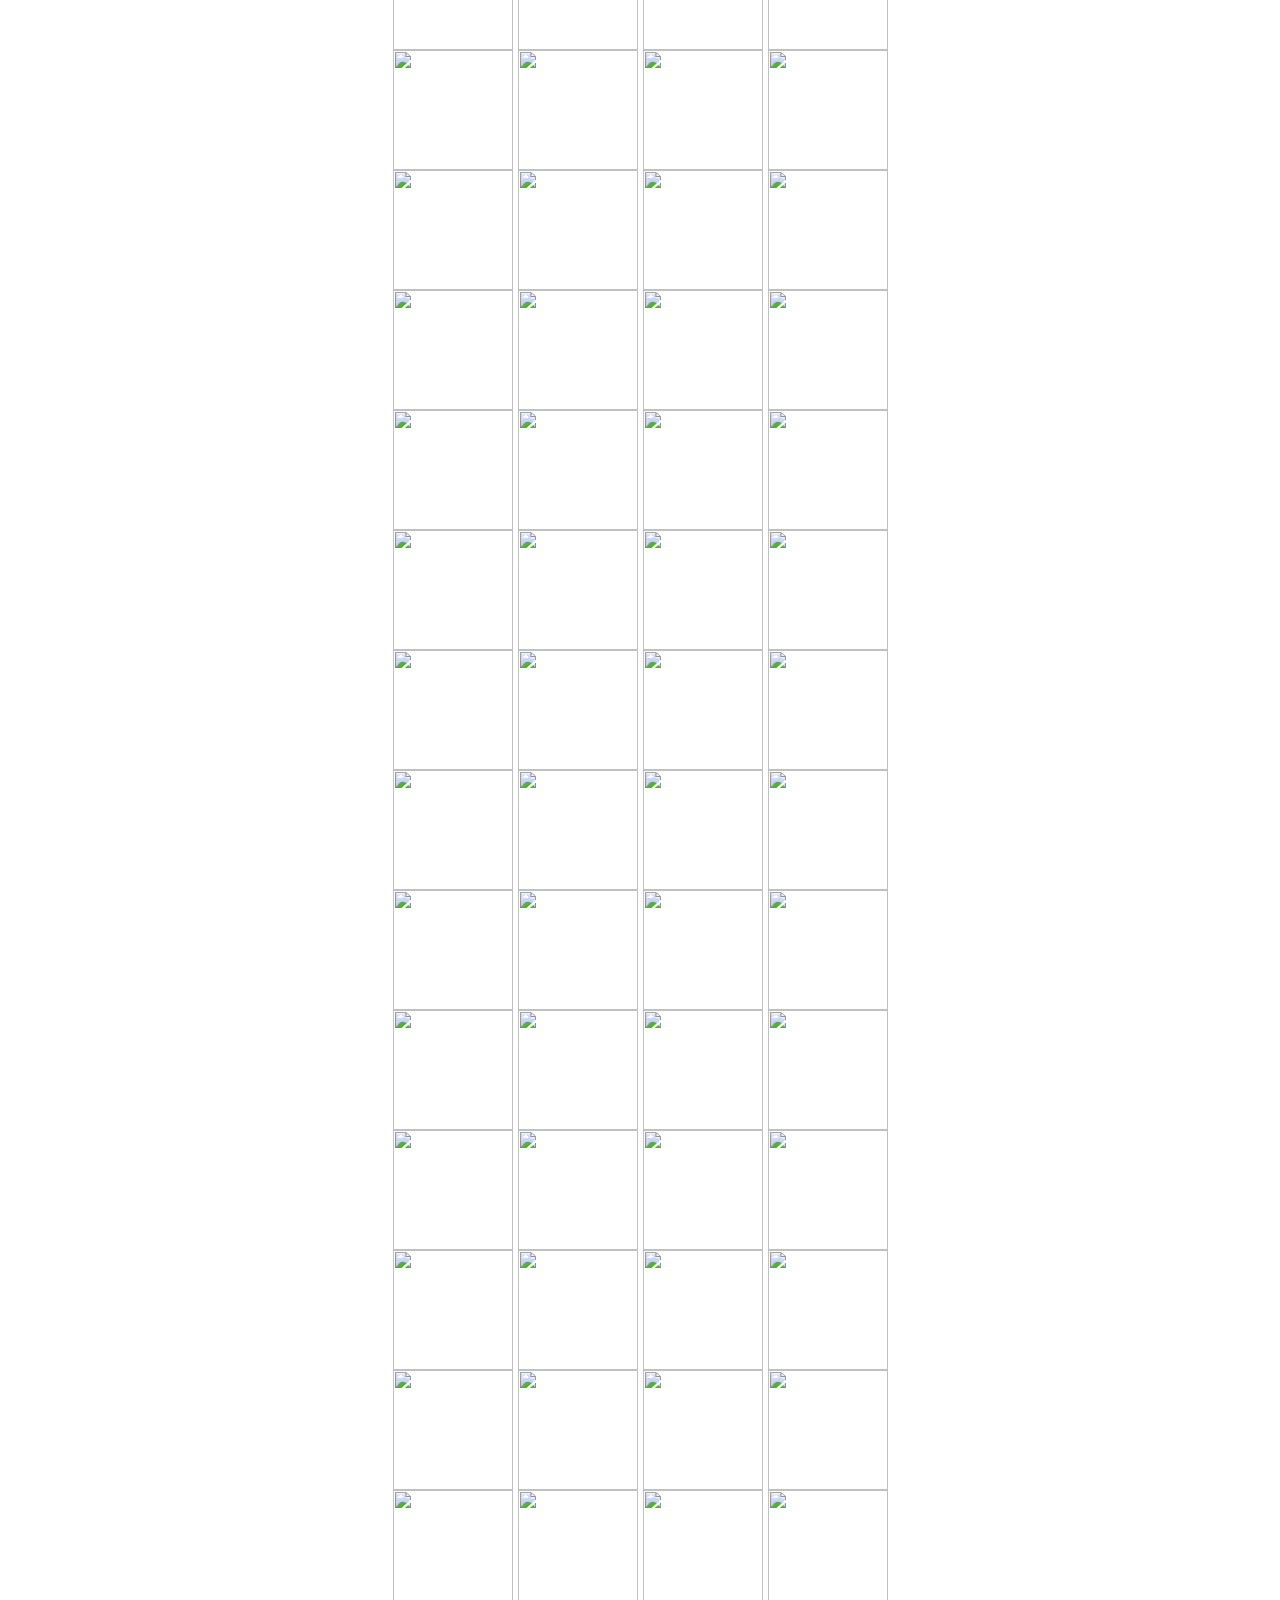
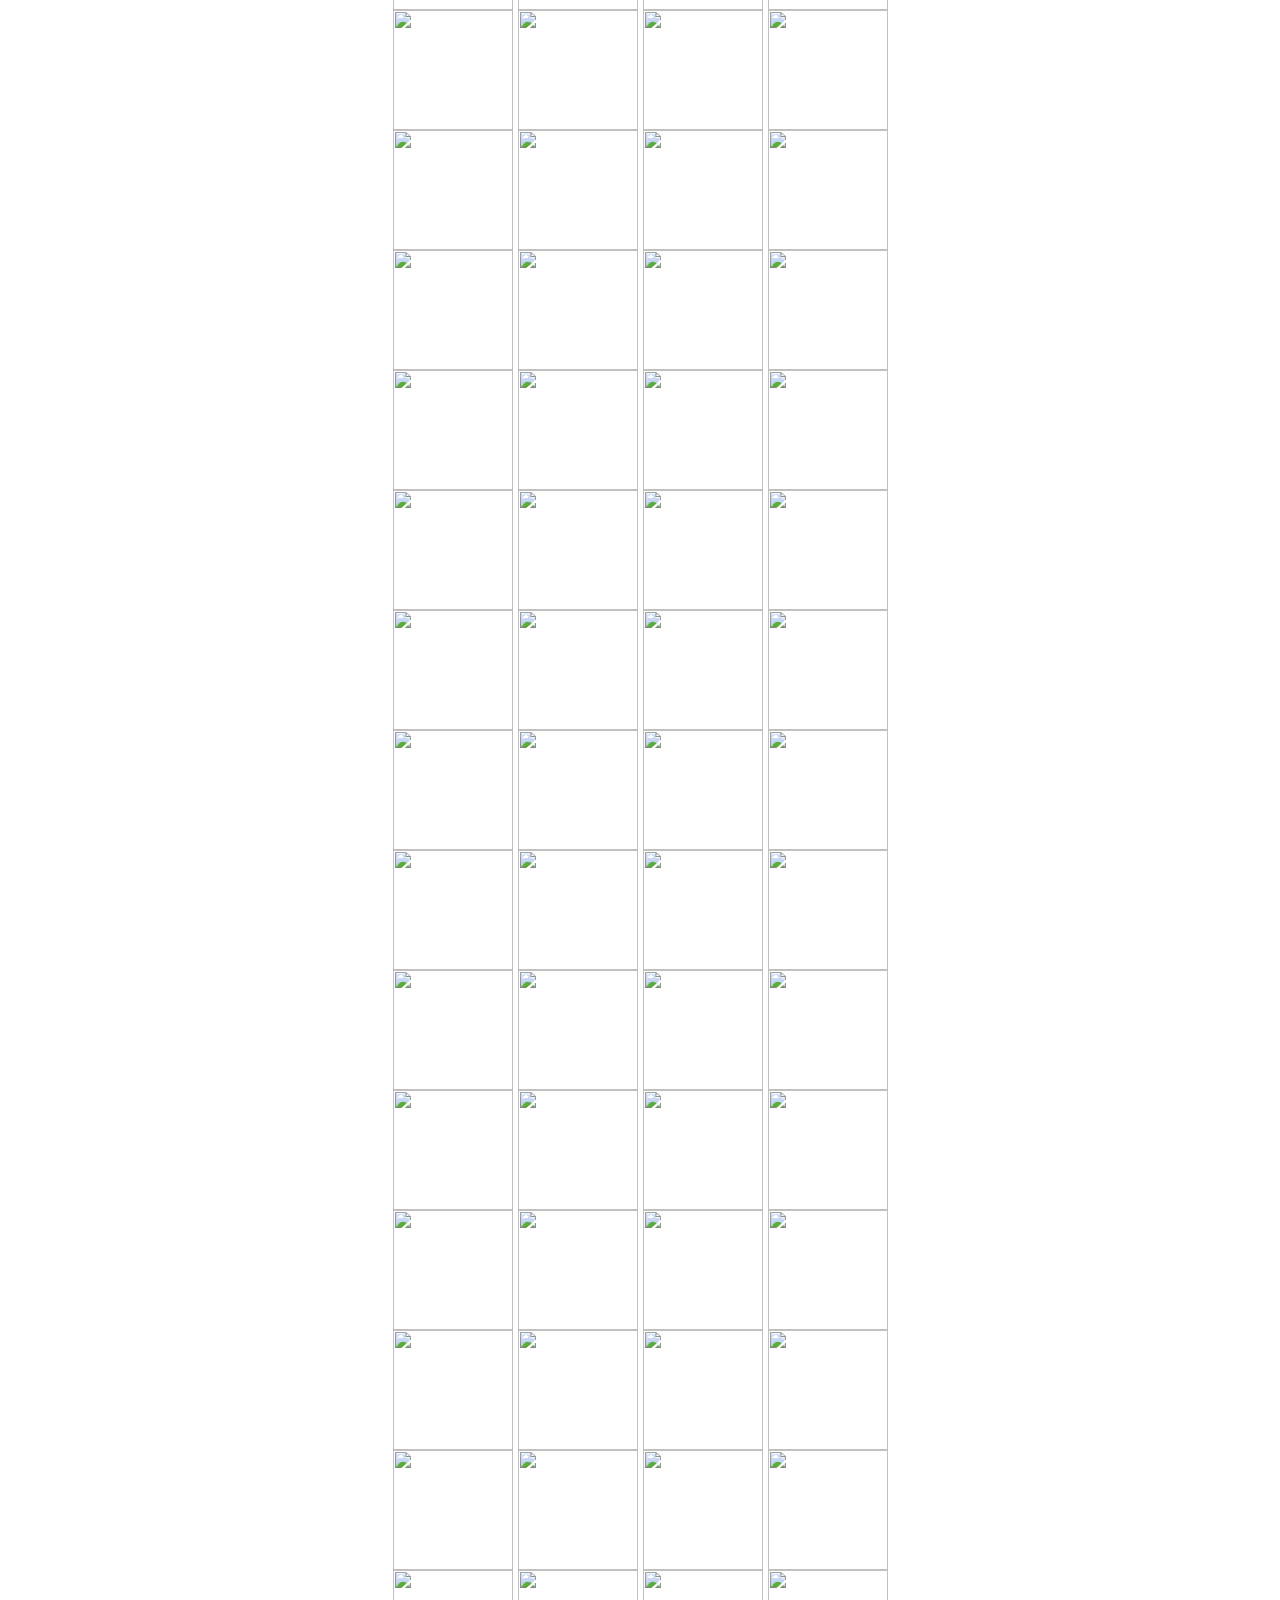
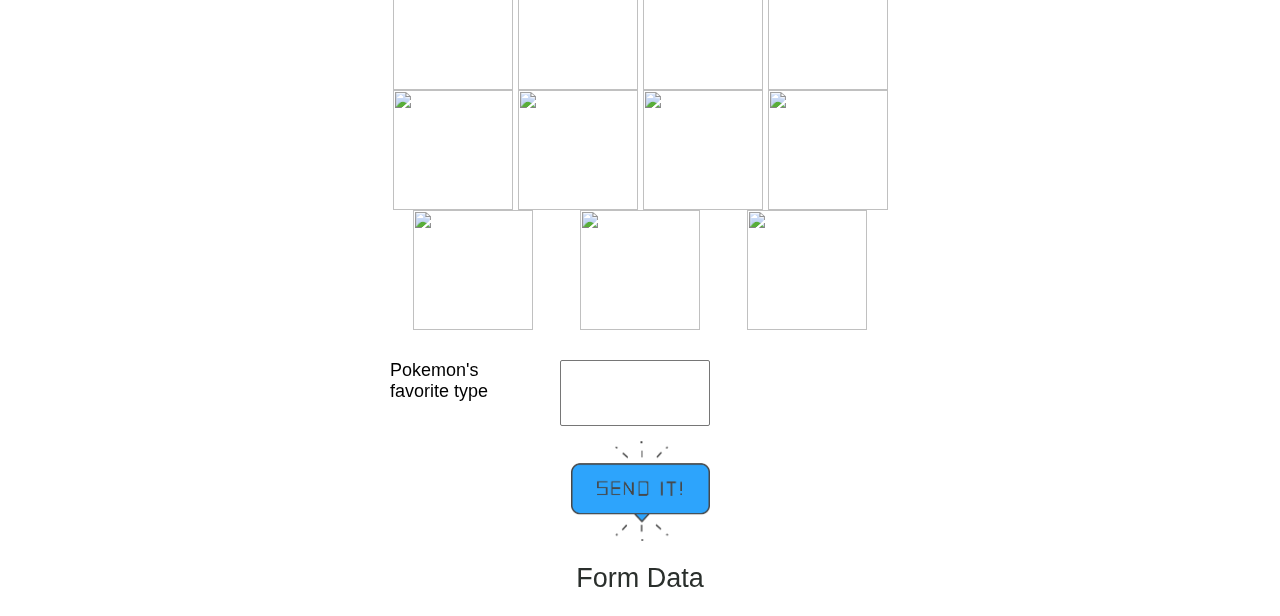
==== commit d576e695: "13 dec" ====
--- a/index.html
+++ b/index.html
@@ -12,16 +12,7 @@
 </head>
 
 <body>
-    <nav>
-        <ul>
-            <li>Item 1</li>
-            <li>Item 2</li>
-            <li>Item 3</li>
-            <li>Item 4</li>
-        </ul>
-    </nav>
     <main>
-       <button type="button" id="bouton"><img src="img/menu_icon.png" alt="menu"/> </button>
         <section id="content">
             <h1 class="firstPar" id="who">Who are you ?</h1>
             <p class=" firstPar">Use this handy contact form to get in touch with others that like the same Poke as you !</p>
@@ -48,10 +39,14 @@
                 </div>
                 <div class="divs">
                     <label for="gender" class="label">Gender</label>
-                    <input id="gender-male" name="male" type="radio" value="male" />
-                    <label for="gender-male" class="label">Male</label>
-                    <input id="gender-female" name="Female" type="radio" value="female" />
-                    <label for="gender-female" class="label">Female</label>
+                    <div id="maleDiv" class="genderDiv">
+                        <input id="gender-male" name="male" type="radio" value="male" />
+                        <label for="gender-male" class="label">Male</label>
+                    </div>
+                    <div id="femaleDiv" class="genderDiv">
+                        <input id="gender-female" name="Female" type="radio" value="female" />
+                        <label for="gender-female" class="label">Female</label>
+                    </div>
                 </div>
                 <div class="divs" id="divFavorite">
                     <label for="pokeFav">What's your favorite Pokemon ?</label>
@@ -61,7 +56,7 @@
                     <div id="chosen"></div>
                 </div>
                 <div class="divs">
-                    <label for="pokeType">Pokemon's favorite type</label>
+                    <label for="pokeType" class="label">Pokemon's favorite type</label>
                     <select id="pokeType" name="pokeType" multiple>
                     </select>
                 </div>
--- a/css/styles.css
+++ b/css/styles.css
@@ -18,6 +18,7 @@
     filter: blur(7px) grayscale(70%);
 }
 
+
 /* Nav */
 #bouton {
     transition: all 1s cubic-bezier(0.65, 0.01, 0.3, 1);
@@ -30,6 +31,7 @@
     padding: 3px 7px 2px 7px;
     background: none;
     border: none;
+    z-index: 11;
 }
 
 #bouton img {
@@ -46,6 +48,7 @@
     left: 0;
     transform: translateX(-300px);
     transition: transform 1s cubic-bezier(0.65, 0.01, 0.3, 1);
+    z-index: 10;
 }
 
 .actived {
@@ -55,6 +58,51 @@
 .decale {
     transform: translateX(300px) !important;
 }
+
+#list {
+    list-style-type: none;
+    margin-top: 60px;
+    margin-left: 25px;
+    display: flex;
+    flex-direction: column;
+}
+
+#list li {
+    margin: 10px;
+}
+
+#list a {
+    color: black;
+}
+
+@media all and (max-width:768px) {
+    nav {
+        width: 100vw;
+        transform: translateX(-100vh);
+    }
+
+    nav::before {
+        content: '';
+        background-image: url(../img/background.jpg);
+        background-size: cover;
+        height: 100vh;
+        width: 100vw;
+        position: fixed;
+        top: 0;
+        left: 0;
+        z-index: -1;
+        filter: blur(7px) grayscale(70%);
+    }
+
+    .decale {
+        transform: translateX(90vw) !important;
+    }
+    
+    #list li {
+        margin: 10px auto;
+    }
+}
+
 
 
 
@@ -76,10 +124,14 @@
 }
 
 @keyframes title {
-    0%, 10%, 20%, 100% {
+
+    0%,
+    10%,
+    20%,
+    100% {
         transform: translateY(0);
     }
-    
+
     5% {
         transform: translateY(-20px);
     }
@@ -103,7 +155,7 @@
 
 #content {
     margin-top: 50px;
-    width: 800px;
+    width: 768px;
     display: flex;
     flex-direction: column;
     align-items: center;
@@ -112,6 +164,19 @@
 #pokemon {
     display: flex;
     flex-wrap: wrap;
+}
+
+
+@media all and (max-width:768px) {
+    #content {
+        margin-top: 40px;
+        max-width: 400px;
+    }
+    .firstPar {
+        margin : 15px auto;
+    }
+    
+    
 }
 
 /* Form */
@@ -129,6 +194,10 @@
     margin: 15px 0;
 }
 
+.divs input{
+    border: none;
+}
+
 #divFavorite {
     flex-direction: column;
 }
@@ -147,9 +216,15 @@
     margin: 5px 10px;
 }
 
+.genderDiv{
+    display: flex;
+    flex-direction: row;
+}
+
 #pokemon img {
     width: 120px;
     height: 120px;
+    margin: auto;
 }
 
 #pokeType {
@@ -172,6 +247,42 @@
 }
 
 
+@media all and (max-width:768px) {
+    form {
+        align-items: center;
+    }
+    .divs {
+        flex-direction: column;
+        width: 150px;
+        align-items: center;
+    }
+    .divs input{
+        height: 25px;
+        margin-left: 0;
+        width: 150px;
+    }
+    .label {
+        width: 150px;
+        margin: 5px 0;
+    }
+    .genderDiv{
+        width: 150px;
+    }
+    #gender-female, #gender-male {
+        margin: 9px 10px;
+        width: auto;
+        height: auto;
+    }
+    #divFavorite {
+        width: 80vw;
+    }
+    #pokeType {
+        margin-left: 0px;
+    }
+    
+}
+
+
 /* Slider */
 .section,
 .sectionBtnSlide {
